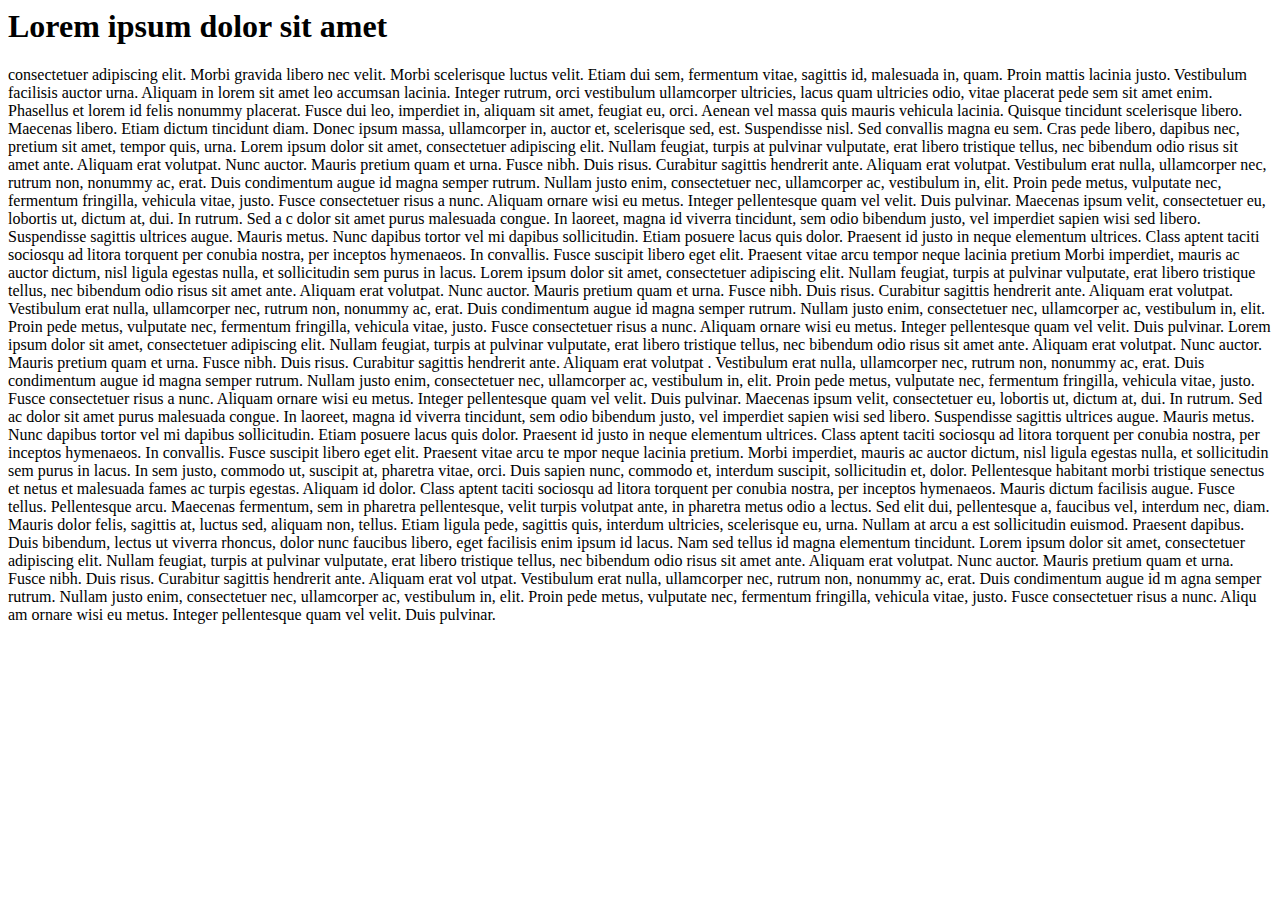
==== html/css3.html @ e8706885 "Add files via upload" ====
<html>
<body>
<h1>Lorem ipsum dolor sit amet</h1>
 consectetuer adipiscing elit. Morbi gravida libero nec velit. 
Morbi scelerisque luctus velit. Etiam dui sem, fermentum vitae, sagittis id, malesuada in, quam.
 Proin mattis lacinia justo. Vestibulum facilisis auctor urna. Aliquam in lorem sit amet leo accumsan 
 lacinia. Integer rutrum, orci vestibulum ullamcorper ultricies, lacus quam ultricies odio, vitae 
 placerat pede sem sit amet enim. Phasellus et lorem id felis nonummy placerat. Fusce dui leo, imperdiet 
 in, aliquam sit amet, feugiat eu, orci. Aenean vel massa quis mauris vehicula lacinia. Quisque tincidunt 
 scelerisque libero. Maecenas libero. Etiam dictum tincidunt diam. Donec ipsum massa, ullamcorper in, auctor 
 et, scelerisque sed, est. Suspendisse nisl. Sed convallis magna eu sem. Cras pede libero, dapibus nec, 
 pretium sit amet, tempor quis, urna.
  Lorem ipsum dolor sit amet, consectetuer adipiscing elit. Nullam feugiat, turpis at pulvinar 
  
  vulputate, erat libero tristique tellus, nec bibendum odio risus sit amet ante. Aliquam erat 
  volutpat. Nunc auctor. Mauris pretium quam et urna. Fusce nibh. Duis risus. Curabitur sagittis 
  hendrerit ante. Aliquam erat volutpat. Vestibulum erat nulla, ullamcorper nec, rutrum non, nonummy 
  ac, erat. Duis condimentum augue id magna semper rutrum. Nullam justo enim, consectetuer nec, ullamcorper
  ac, vestibulum in, elit. Proin pede metus, vulputate nec, fermentum fringilla, vehicula vitae, justo.
  Fusce consectetuer risus a nunc. Aliquam ornare wisi eu metus. Integer pellentesque quam vel velit. 
  Duis pulvinar. Maecenas ipsum velit, consectetuer eu, lobortis ut, dictum at, dui. In rutrum. Sed a
  c dolor sit amet purus malesuada congue. In laoreet, magna id viverra tincidunt, sem odio bibendum 
  justo, vel imperdiet sapien wisi sed libero. Suspendisse sagittis ultrices augue. Mauris metus. Nunc 
  dapibus tortor vel mi dapibus sollicitudin. Etiam posuere lacus quis dolor. Praesent id justo in neque
  elementum ultrices. Class aptent taciti sociosqu ad litora torquent per conubia nostra, per inceptos 
  hymenaeos. In convallis. Fusce suscipit libero eget elit. Praesent vitae arcu tempor neque lacinia pretium
  Morbi imperdiet, mauris ac auctor dictum, nisl ligula egestas nulla, et sollicitudin sem purus in lacus.

 Lorem ipsum dolor sit amet, consectetuer adipiscing elit. Nullam feugiat, turpis at pulvinar vulputate, 
 erat libero tristique tellus, nec bibendum odio risus sit amet ante. Aliquam erat volutpat. Nunc auctor.
 Mauris pretium quam et urna. Fusce nibh. Duis risus. Curabitur sagittis hendrerit ante. Aliquam erat volutpat. 
 Vestibulum erat nulla, ullamcorper nec, rutrum non, nonummy ac, erat. Duis condimentum augue id magna semper 
 rutrum. Nullam justo enim, consectetuer nec, ullamcorper ac, vestibulum in, elit. Proin pede metus, vulputate nec,


 fermentum fringilla, vehicula vitae, justo. Fusce consectetuer risus a nunc. Aliquam ornare wisi eu metus. Integer
 pellentesque quam vel velit. Duis pulvinar.

 Lorem ipsum dolor sit amet, consectetuer adipiscing elit. Nullam feugiat, turpis at pulvinar vulputate,
 erat libero tristique tellus, nec bibendum odio risus sit amet ante. Aliquam erat volutpat. Nunc auctor. 
 Mauris pretium quam et urna. Fusce nibh. Duis risus. Curabitur sagittis hendrerit ante. Aliquam erat volutpat
 . Vestibulum erat nulla, ullamcorper nec, rutrum non, nonummy ac, erat. Duis condimentum augue id magna semper 
 rutrum. Nullam justo enim, consectetuer nec, ullamcorper ac, vestibulum in, elit. Proin pede metus, vulputate nec,

 fermentum fringilla, vehicula vitae, justo. Fusce consectetuer risus a nunc. Aliquam ornare wisi eu metus. Integer
 pellentesque quam vel velit. Duis pulvinar.

 Maecenas ipsum velit, consectetuer eu, lobortis ut, dictum at, dui. In rutrum. Sed ac dolor sit amet purus malesuada
 congue. In laoreet, magna id viverra tincidunt, sem odio bibendum justo, vel imperdiet sapien wisi sed libero. 
 
 Suspendisse sagittis ultrices augue. Mauris metus. Nunc dapibus tortor vel mi dapibus sollicitudin. Etiam posuere
 lacus quis dolor. Praesent id justo in neque elementum ultrices. Class aptent taciti sociosqu ad litora torquent 
 per conubia nostra, per inceptos hymenaeos. In convallis. Fusce suscipit libero eget elit. Praesent vitae arcu te
 
 mpor neque lacinia pretium. Morbi imperdiet, mauris ac auctor dictum, nisl ligula egestas nulla, et sollicitudin
 sem purus in lacus.

 In sem justo, commodo ut, suscipit at, pharetra vitae, orci. Duis sapien nunc, commodo et, interdum suscipit, 
 sollicitudin et, dolor. Pellentesque habitant morbi tristique senectus et netus et malesuada fames ac turpis 
 egestas. Aliquam id dolor. Class aptent taciti sociosqu ad litora torquent per conubia nostra, per inceptos 
 hymenaeos. Mauris dictum facilisis augue. Fusce tellus. Pellentesque arcu. Maecenas fermentum, sem in pharetra
 pellentesque, velit turpis volutpat ante, in pharetra metus odio a lectus. Sed elit dui, pellentesque a, faucibus 
 
 vel, interdum nec, diam. Mauris dolor felis, sagittis at, luctus sed, aliquam non, tellus. Etiam ligula pede,
 sagittis quis, interdum ultricies, scelerisque eu, urna. Nullam at arcu a est sollicitudin euismod. Praesent 
 dapibus. Duis bibendum, lectus ut viverra rhoncus, dolor nunc faucibus libero, eget facilisis enim ipsum id 
 lacus. Nam sed tellus id magna elementum tincidunt.

 Lorem ipsum dolor sit amet, consectetuer adipiscing elit. Nullam feugiat, turpis at pulvinar vulputate, 
 erat libero tristique tellus, nec bibendum odio risus sit amet ante. Aliquam erat volutpat. Nunc auctor.
 Mauris pretium quam et urna. Fusce nibh. Duis risus. Curabitur sagittis hendrerit ante. Aliquam erat vol
 utpat. Vestibulum erat nulla, ullamcorper nec, rutrum non, nonummy ac, erat. Duis condimentum augue id m
 agna semper rutrum. Nullam justo enim, consectetuer nec, ullamcorper ac, vestibulum in, elit. Proin pede
 metus, vulputate nec, fermentum fringilla, vehicula vitae, justo. Fusce consectetuer risus a nunc. Aliqu
 am ornare wisi eu metus. Integer pellentesque quam vel velit. Duis pulvinar.
 </html>
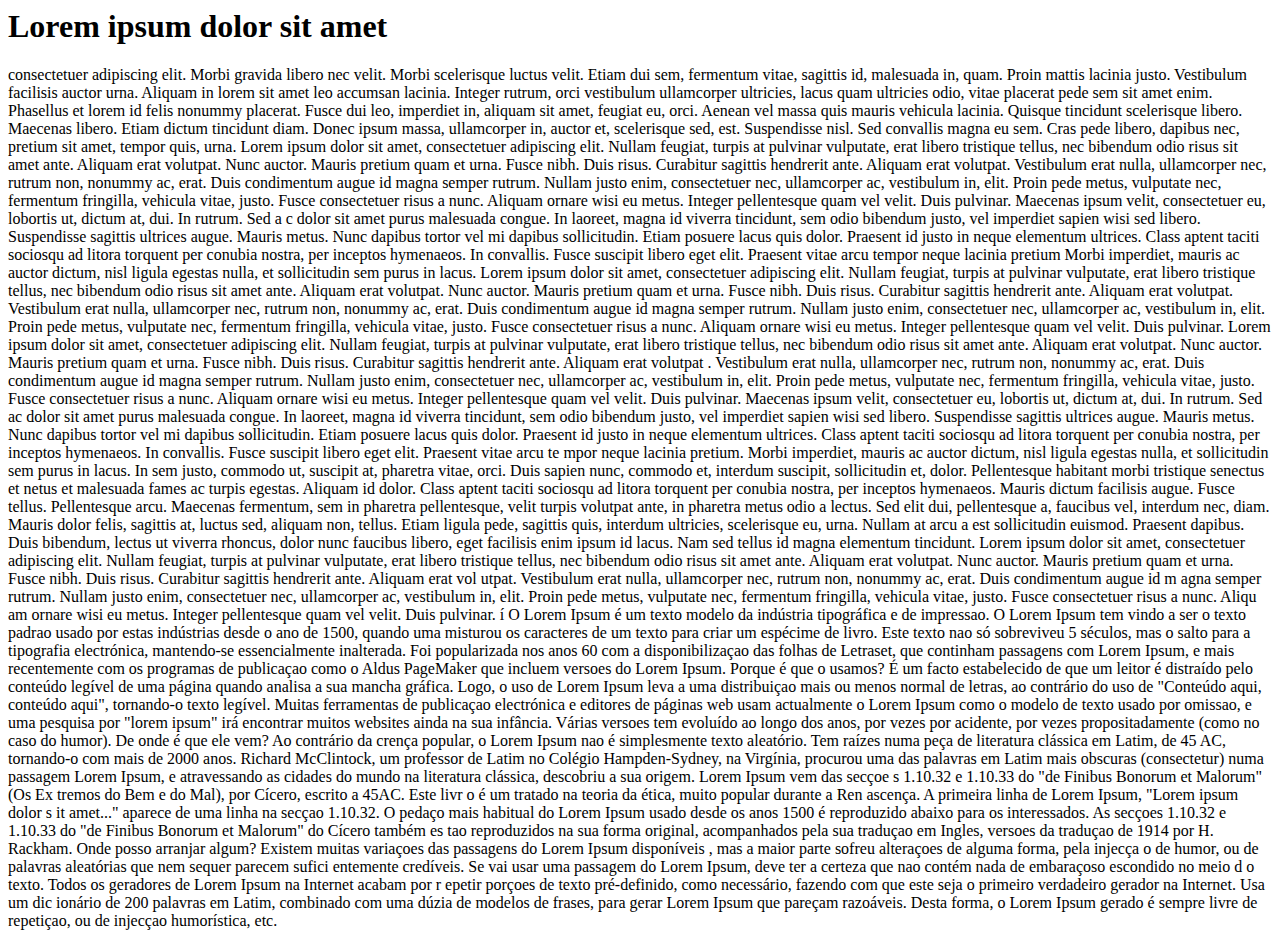
==== commit 0beaa5b0: "Add files via upload" ====
--- a/html/css3.html
+++ b/html/css3.html
@@ -1,4 +1,4 @@
-<html>
+﻿<html>
 <body>
 <h1>Lorem ipsum dolor sit amet</h1>
  consectetuer adipiscing elit. Morbi gravida libero nec velit. 
@@ -73,4 +73,63 @@
  agna semper rutrum. Nullam justo enim, consectetuer nec, ullamcorper ac, vestibulum in, elit. Proin pede
  metus, vulputate nec, fermentum fringilla, vehicula vitae, justo. Fusce consectetuer risus a nunc. Aliqu
  am ornare wisi eu metus. Integer pellentesque quam vel velit. Duis pulvinar.
+í
+O Lorem Ipsum é um texto modelo da indústria tipográfica e de impressao. 
+O Lorem Ipsum tem vindo a ser o texto padrao usado por estas indústrias 
+desde o ano de 1500, quando uma misturou os caracteres de um texto para 
+
+criar um espécime de livro. Este texto nao só sobreviveu 5 séculos, mas 
+ o salto para a tipografia electrónica, mantendo-se essencialmente inalterada.
+ Foi popularizada nos anos 60 com a disponibilizaçao das folhas de Letraset, 
+ que continham passagens com Lorem Ipsum, e mais recentemente com os programas
+ de publicaçao como o Aldus PageMaker que incluem versoes do Lorem Ipsum.
+
+Porque é que o usamos?
+É um facto estabelecido de que um leitor é distraído pelo conteúdo legível 
+de uma página quando analisa a sua mancha gráfica. Logo, o uso de Lorem Ipsum 
+leva a uma distribuiçao mais ou menos normal de letras, ao contrário do uso de
+ "Conteúdo aqui, conteúdo aqui", tornando-o texto legível. Muitas ferramentas 
+ de publicaçao electrónica e editores de páginas web usam actualmente o Lorem 
+ Ipsum como o modelo de texto usado por omissao, e uma pesquisa por "lorem ipsum" 
+ irá encontrar muitos websites ainda na sua infância. Várias versoes tem evoluído 
+ ao longo dos anos, por vezes por acidente, por vezes propositadamente (como no caso do humor).
+
+
+De onde é que ele vem?
+Ao contrário da crença popular, o Lorem 
+Ipsum nao é simplesmente texto aleatório.
+ Tem raízes numa peça de literatura clássica
+ em Latim, de 45 AC, tornando-o com mais de 2000 
+ anos. Richard McClintock, um professor de Latim no
+ Colégio Hampden-Sydney, na Virgínia, procurou uma das 
+ palavras em Latim mais obscuras (consectetur) numa passagem
+ Lorem Ipsum, e atravessando as cidades do mundo na literatura
+ clássica, descobriu a sua origem. Lorem Ipsum vem das secçoe
+ s 1.10.32 e 1.10.33 do "de Finibus Bonorum et Malorum" (Os Ex
+ tremos do Bem e do Mal), por Cícero, escrito a 45AC. Este livr
+ o é um tratado na teoria da ética, muito popular durante a Ren
+ ascença. A primeira linha de Lorem Ipsum, "Lorem ipsum dolor s
+ it amet..." aparece de uma linha na secçao 1.10.32.
+
+O pedaço mais habitual do Lorem Ipsum usado desde os anos 1500 
+é reproduzido abaixo para os interessados. As secçoes 1.10.32 e
+
+ 1.10.33 do "de Finibus Bonorum et Malorum" do Cícero também es
+ tao reproduzidos na sua forma original, acompanhados pela sua 
+ traduçao em Ingles, versoes da traduçao de 1914 por H. Rackham.
+
+Onde posso arranjar algum?
+Existem muitas variaçoes das passagens do Lorem Ipsum disponíveis
+, mas a maior parte sofreu alteraçoes de alguma forma, pela injecça
+o de humor, ou de palavras aleatórias que nem sequer parecem sufici
+entemente credíveis. Se vai usar uma passagem do Lorem Ipsum, deve 
+ter a certeza que nao contém nada de embaraçoso escondido no meio d
+o texto. Todos os geradores de Lorem Ipsum na Internet acabam por r
+epetir porçoes de texto pré-definido, como necessário, fazendo com 
+
+que este seja o primeiro verdadeiro gerador na Internet. Usa um dic
+ionário de 200 palavras em Latim, combinado com uma dúzia de modelos 
+de frases, para gerar Lorem Ipsum que pareçam razoáveis. Desta forma,
+ o Lorem Ipsum gerado é sempre livre de repetiçao, ou de injecçao humorística, etc.
+ </body>
  </html>